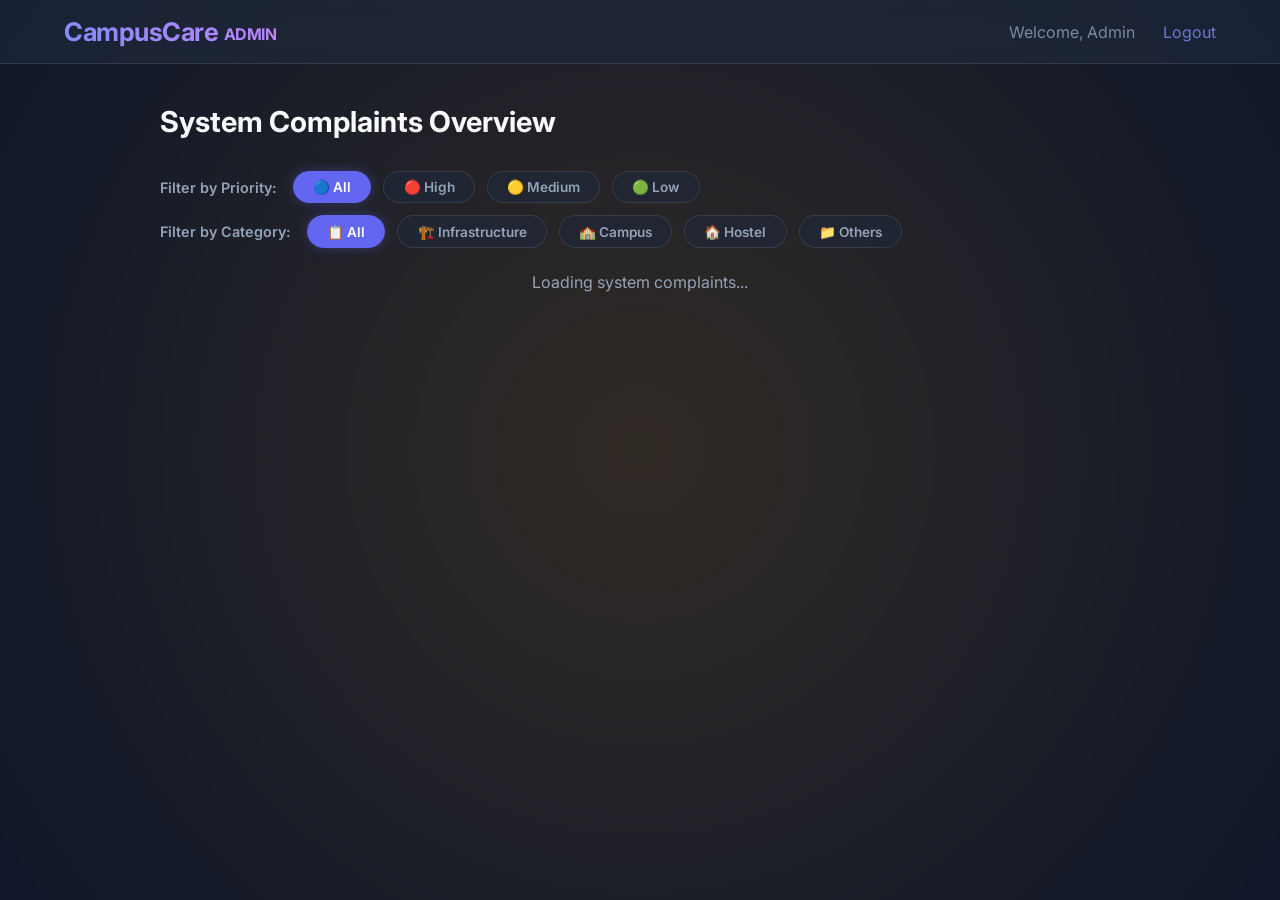
==== src/main/webapp/admin_dashboard.html @ 44514c83 "loin page changes" ====
<!DOCTYPE html>
<html lang="en">
<head>
    <meta charset="UTF-8">
    <meta name="viewport" content="width=device-width, initial-scale=1.0">
    <title>Admin Dashboard - CampusCare</title>
    <link href="https://fonts.googleapis.com/css2?family=Inter:wght@300;400;600;700&display=swap" rel="stylesheet">
    <link rel="stylesheet" href="css/style.css">
    <style>
        .background-anim {
            background: radial-gradient(circle, rgba(245, 158, 11, 0.15) 0%, rgba(15,23,42,1) 50%);
        }
        .admin-controls {
            display: flex;
            gap: 1rem;
            margin-top: 1.5rem;
            padding-top: 1rem;
            border-top: 1px solid var(--glass-border);
            align-items: center;
            flex-wrap: wrap;
        }
        .admin-controls select {
            padding: 0.5rem 0.8rem;
            border-radius: 5px;
            background: rgba(15,23,42,0.8);
            color: white;
            border: 1px solid var(--glass-border);
            flex: 1;
            min-width: 140px;
        }
        .admin-controls button.update-btn {
            padding: 0.5rem 1.2rem;
            border-radius: 5px;
            background: var(--warning);
            color: white;
            border: none;
            cursor: pointer;
            font-weight: 600;
            transition: opacity 0.2s;
        }
        .admin-controls button.update-btn:hover { opacity: 0.85; }

        /* Filter Bars */
        .priority-filter-bar {
            display: flex;
            gap: 0.75rem;
            align-items: center;
            flex-wrap: wrap;
            margin-bottom: 0.75rem;
        }
        .priority-filter-bar span {
            color: var(--text-muted);
            font-size: 0.9rem;
            font-weight: 600;
            margin-right: 0.25rem;
        }
        .filter-btn {
            padding: 0.45rem 1.2rem;
            border-radius: 30px;
            border: 1px solid var(--glass-border);
            background: rgba(30,41,59,0.6);
            color: var(--text-muted);
            cursor: pointer;
            font-size: 0.85rem;
            font-weight: 600;
            transition: all 0.25s ease;
        }
        .filter-btn:hover { opacity: 0.9; transform: translateY(-1px); }
        .filter-btn.active, .filter-btn:focus { outline: none; }

        /* Priority filter active states */
        .filter-btn.all.active    { background: #6366f1; color: white; border-color: #6366f1; box-shadow: 0 0 12px rgba(99,102,241,0.35); }
        .filter-btn.high.active   { background: #ef4444; color: white; border-color: #ef4444; box-shadow: 0 0 12px rgba(239,68,68,0.35); }
        .filter-btn.medium.active { background: #f59e0b; color: white; border-color: #f59e0b; box-shadow: 0 0 12px rgba(245,158,11,0.35); }
        .filter-btn.low.active    { background: #10b981; color: white; border-color: #10b981; box-shadow: 0 0 12px rgba(16,185,129,0.35); }

        /* Category filter active states */
        .filter-btn.cat-all.active           { background: #6366f1; color: white; border-color: #6366f1; box-shadow: 0 0 12px rgba(99,102,241,0.35); }
        .filter-btn.infrastructure.active    { background: #3b82f6; color: white; border-color: #3b82f6; box-shadow: 0 0 12px rgba(59,130,246,0.35); }
        .filter-btn.campus.active            { background: #8b5cf6; color: white; border-color: #8b5cf6; box-shadow: 0 0 12px rgba(139,92,246,0.35); }
        .filter-btn.hostel.active            { background: #ec4899; color: white; border-color: #ec4899; box-shadow: 0 0 12px rgba(236,72,153,0.35); }
        .filter-btn.others.active            { background: #64748b; color: white; border-color: #64748b; box-shadow: 0 0 12px rgba(100,116,139,0.35); }

        /* Priority left-border helpers */
        .priority-high   { border-left: 4px solid #ef4444 !important; }
        .priority-medium { border-left: 4px solid #f59e0b !important; }
        .priority-low    { border-left: 4px solid #10b981 !important; }

        /* Section headers */
        .section-heading {
            font-size: 1rem;
            font-weight: 700;
            letter-spacing: 0.08em;
            text-transform: uppercase;
            padding: 0.5rem 1rem;
            border-radius: 8px;
            margin: 1.5rem 0 0.75rem 0;
        }
        .section-heading.high   { color: #ef4444; background: rgba(239,68,68,0.08); border: 1px solid rgba(239,68,68,0.2); }
        .section-heading.medium { color: #f59e0b; background: rgba(245,158,11,0.08); border: 1px solid rgba(245,158,11,0.2); }
        .section-heading.low    { color: #10b981; background: rgba(16,185,129,0.08); border: 1px solid rgba(16,185,129,0.2); }

        /* Category badge */
        .badge-category {
            background: rgba(99,102,241,0.15);
            color: #a5b4fc;
            border: 1px solid rgba(99,102,241,0.3);
            padding: 0.2rem 0.6rem;
            border-radius: 20px;
            font-size: 0.75rem;
            font-weight: 600;
        }

        #results-info {
            color: var(--text-muted);
            font-size: 0.85rem;
            margin-bottom: 1rem;
        }
    </style>
</head>
<body>
    <div class="background-anim"></div>
    <div class="nav-overlay" id="nav-overlay"></div>
    <header class="glass-header">
        <a href="index.html" style="text-decoration:none;">
            <div class="logo">CampusCare <span style="font-size:1rem; color:var(--warning); vertical-align:middle;">ADMIN</span></div>
        </a>
        <button class="hamburger" id="hamburger" aria-label="Toggle navigation" aria-expanded="false">
            <span></span><span></span><span></span>
        </button>
        <nav id="main-nav">
            <span class="nav-link" style="color:var(--text-muted);">Welcome, Admin</span>
            <!-- ✅ FIXED: Points to AdminLogoutServlet instead of admin_login.html -->
            <a href="AdminLogoutServlet" class="nav-link active" style="color:var(--warning);">Logout</a>
        </nav>
    </header>

    <div class="dashboard-container">
        <div id="error-alert" class="alert alert-error" style="max-width:960px; margin:0 auto 1.5rem auto;"></div>
        <div id="success-alert" class="alert alert-success" style="max-width:960px; margin:0 auto 1.5rem auto;"></div>

        <div style="max-width:960px; margin:0 auto;">
            <div class="dashboard-header">
                <h2 class="dashboard-title">System Complaints Overview</h2>
            </div>

            <!-- Priority Filter Buttons -->
            <div class="priority-filter-bar">
                <span>Filter by Priority:</span>
                <button class="filter-btn all active" id="filter-all"    onclick="applyPriorityFilter('All')">🔵 All</button>
                <button class="filter-btn high"       id="filter-high"   onclick="applyPriorityFilter('High')">🔴 High</button>
                <button class="filter-btn medium"     id="filter-medium" onclick="applyPriorityFilter('Medium')">🟡 Medium</button>
                <button class="filter-btn low"        id="filter-low"    onclick="applyPriorityFilter('Low')">🟢 Low</button>
            </div>

            <!-- Category Filter Buttons -->
            <div class="priority-filter-bar">
                <span>Filter by Category:</span>
                <button class="filter-btn cat-all active" id="filter-cat-all"        onclick="applyCategoryFilter('All')">📋 All</button>
                <button class="filter-btn infrastructure" id="filter-infrastructure" onclick="applyCategoryFilter('Infrastructure')">🏗️ Infrastructure</button>
                <button class="filter-btn campus"         id="filter-campus"         onclick="applyCategoryFilter('Campus')">🏫 Campus</button>
                <button class="filter-btn hostel"         id="filter-hostel"         onclick="applyCategoryFilter('Hostel')">🏠 Hostel</button>
                <button class="filter-btn others"         id="filter-others"         onclick="applyCategoryFilter('Others')">📁 Others</button>
            </div>

            <div id="results-info"></div>
            <div class="complaint-list" id="admin-complaints-container">
                <p style="text-align:center; color:var(--text-muted);">Loading system complaints...</p>
            </div>
        </div>
    </div>

    <script src="js/script.js"></script>
    <script>
        let currentPriorityFilter = 'All';
        let currentCategoryFilter = 'All';
        let allComplaints = [];

        document.addEventListener('DOMContentLoaded', () => {
            loadComplaints();
        });

        function loadComplaints() {
            fetch('AdminDashboardServlet')
                .then(response => {
                    if (!response.ok) {
                        if (response.status === 401) {
                            window.location.href = 'admin_login.html?error=Session expired. Please login again.';
                        }
                        throw new Error('Failed to load complaints');
                    }
                    return response.json();
                })
                .then(data => {
                    allComplaints = data;
                    renderComplaints();
                })
                .catch(err => {
                    if (err.message !== 'Failed to load complaints') console.error(err);
                });
        }

        function applyPriorityFilter(priority) {
            currentPriorityFilter = priority;
            document.querySelectorAll('.filter-btn.all, .filter-btn.high, .filter-btn.medium, .filter-btn.low')
                    .forEach(btn => btn.classList.remove('active'));
            const btnMap = { All: 'filter-all', High: 'filter-high', Medium: 'filter-medium', Low: 'filter-low' };
            document.getElementById(btnMap[priority]).classList.add('active');
            renderComplaints();
        }

        function applyCategoryFilter(category) {
            currentCategoryFilter = category;
            document.querySelectorAll('.filter-btn.cat-all, .filter-btn.infrastructure, .filter-btn.campus, .filter-btn.hostel, .filter-btn.others')
                    .forEach(btn => btn.classList.remove('active'));
            const btnMap = {
                All: 'filter-cat-all',
                Infrastructure: 'filter-infrastructure',
                Campus: 'filter-campus',
                Hostel: 'filter-hostel',
                Others: 'filter-others'
            };
            document.getElementById(btnMap[category]).classList.add('active');
            renderComplaints();
        }

        function renderComplaints() {
            const container = document.getElementById('admin-complaints-container');
            const info      = document.getElementById('results-info');
            container.innerHTML = '';

            let list = allComplaints;

            if (currentPriorityFilter !== 'All') {
                list = list.filter(c => (c.priority || 'Medium') === currentPriorityFilter);
            }

            if (currentCategoryFilter !== 'All') {
                list = list.filter(c => (c.category || 'Others') === currentCategoryFilter);
            }

            if (list.length === 0) {
                info.textContent = '';
                let msg = 'No complaints found';
                if (currentPriorityFilter !== 'All') msg += ` for <strong>${currentPriorityFilter} Priority</strong>`;
                if (currentCategoryFilter !== 'All') msg += ` in <strong>${currentCategoryFilter}</strong>`;
                container.innerHTML = `<div class="glass-card" style="text-align:center; padding: 3rem;"><p>${msg}.</p></div>`;
                return;
            }

            let infoText = `Showing ${list.length} complaint${list.length !== 1 ? 's' : ''}`;
            if (currentPriorityFilter !== 'All') infoText += ` · ${currentPriorityFilter} Priority`;
            if (currentCategoryFilter !== 'All') infoText += ` · ${currentCategoryFilter}`;
            info.textContent = infoText;

            if (currentPriorityFilter === 'All' && currentCategoryFilter === 'All') {
                ['High', 'Medium', 'Low'].forEach(p => {
                    const group = list.filter(c => (c.priority || 'Medium') === p);
                    if (group.length === 0) return;
                    const heading = document.createElement('div');
                    heading.className = `section-heading ${p.toLowerCase()}`;
                    heading.innerHTML = `${getPriorityIcon(p)} ${p} Priority <span style="font-size:0.8rem; font-weight:400;">(${group.length})</span>`;
                    container.appendChild(heading);
                    group.forEach(c => container.appendChild(buildCard(c)));
                });
            } else {
                list.forEach(c => container.appendChild(buildCard(c)));
            }
        }

        function buildCard(complaint) {
            const date = new Date(complaint.date).toLocaleDateString(undefined, {
                year: 'numeric', month: 'short', day: 'numeric', hour: '2-digit', minute: '2-digit'
            });
            const priority = complaint.priority || 'Medium';
            const category = complaint.category || 'Others';

            const item = document.createElement('div');
            item.className = `glass-card complaint-item priority-${priority.toLowerCase()}`;
            item.innerHTML = `
                <div class="complaint-header">
                    <div class="complaint-title">${complaint.title}</div>
                    <div style="display:flex; gap:0.5rem; align-items:center; flex-wrap:wrap;">
                        <span class="badge badge-category">${getCategoryIcon(category)} ${category}</span>
                        <span class="badge ${getPriorityBadgeClass(priority)}">${getPriorityIcon(priority)} ${priority}</span>
                        <span class="badge ${getBadgeClass(complaint.status)}">${complaint.status}</span>
                    </div>
                </div>
                <div class="complaint-desc">${complaint.description}</div>
                <div class="complaint-meta">
                    <span>Reported by: <strong>${complaint.student_name}</strong></span>
                    <span>ID: #${complaint.id} &bull; ${date}</span>
                </div>
                <div class="admin-controls">
                    <select id="status-${complaint.id}">
                        <option value="Pending"     ${complaint.status === 'Pending'     ? 'selected' : ''}>Pending</option>
                        <option value="In Progress" ${complaint.status === 'In Progress' ? 'selected' : ''}>In Progress</option>
                        <option value="Resolved"    ${complaint.status === 'Resolved'    ? 'selected' : ''}>Resolved</option>
                    </select>
                    <button class="update-btn" onclick="updateStatus(${complaint.id})">Update Status</button>
                </div>
            `;
            return item;
        }

        function updateStatus(id) {
            const statusBox = document.getElementById(`status-${id}`);
            const newStatus = statusBox.value;

            const formData = new URLSearchParams();
            formData.append('id', id);
            formData.append('status', newStatus);

            fetch('UpdateComplaintServlet', {
                method: 'POST',
                headers: { 'Content-Type': 'application/x-www-form-urlencoded' },
                body: formData.toString()
            })
            .then(response => {
                if (response.ok) {
                    const successDiv = document.getElementById('success-alert');
                    successDiv.textContent = 'Status updated successfully!';
                    successDiv.style.display = 'block';
                    setTimeout(() => successDiv.style.display = 'none', 3000);
                    loadComplaints();
                } else {
                    const errorDiv = document.getElementById('error-alert');
                    errorDiv.textContent = 'Failed to update status.';
                    errorDiv.style.display = 'block';
                    setTimeout(() => errorDiv.style.display = 'none', 3000);
                }
            })
            .catch(err => console.error(err));
        }

        function getPriorityBadgeClass(priority) {
            if (priority === 'High') return 'badge-priority-high';
            if (priority === 'Low')  return 'badge-priority-low';
            return 'badge-priority-medium';
        }

        function getPriorityIcon(priority) {
            if (priority === 'High') return '🔴';
            if (priority === 'Low')  return '🟢';
            return '🟡';
        }

        function getCategoryIcon(category) {
            if (category === 'Infrastructure') return '🏗️';
            if (category === 'Campus')         return '🏫';
            if (category === 'Hostel')         return '🏠';
            return '📁';
        }
    </script>
</body>
</html>
---- src/main/webapp/css/style.css ----
:root {
    --primary-color: #6366f1;
    --primary-hover: #4f46e5;
    --secondary-color: #1e293b;
    --background-color: #0f172a;
    --text-main: #f8fafc;
    --text-muted: #94a3b8;
    --glass-bg: rgba(30, 41, 59, 0.7);
    --glass-border: rgba(255, 255, 255, 0.1);
    --success: #10b981;
    --warning: #f59e0b;
    --danger: #ef4444;
}

* {
    margin: 0;
    padding: 0;
    box-sizing: border-box;
    font-family: 'Inter', sans-serif;
}

body {
    background-color: var(--background-color);
    color: var(--text-main);
    min-height: 100vh;
    overflow-x: hidden;
    position: relative;
}

/* =============================================
   BACKGROUND ANIMATION
   ============================================= */
.background-anim {
    position: fixed;
    top: -50%;
    left: -50%;
    width: 200%;
    height: 200%;
    background: radial-gradient(circle, rgba(99,102,241,0.15) 0%, rgba(15,23,42,1) 50%);
    animation: rotateBg 30s linear infinite;
    z-index: -1;
}

@keyframes rotateBg {
    0%   { transform: rotate(0deg); }
    100% { transform: rotate(360deg); }
}

/* =============================================
   HEADER & NAV
   ============================================= */
.glass-header {
    background: var(--glass-bg);
    backdrop-filter: blur(12px);
    -webkit-backdrop-filter: blur(12px);
    border-bottom: 1px solid var(--glass-border);
    padding: 1rem 5%;
    display: flex;
    justify-content: space-between;
    align-items: center;
    position: sticky;
    top: 0;
    z-index: 100;
    gap: 1rem;
}

.logo {
    font-size: 1.6rem;
    font-weight: 700;
    background: linear-gradient(45deg, #818cf8, #c084fc);
    -webkit-background-clip: text;
    -webkit-text-fill-color: transparent;
    letter-spacing: -0.5px;
    white-space: nowrap;
    flex-shrink: 0;
}

/* Hamburger button — hidden on desktop */
.hamburger {
    display: none;
    flex-direction: column;
    justify-content: center;
    gap: 5px;
    background: none;
    border: none;
    cursor: pointer;
    padding: 8px;
    z-index: 10000;
    flex-shrink: 0;
    -webkit-tap-highlight-color: transparent;
}

.hamburger span {
    display: block;
    width: 26px;
    height: 3px;
    background: var(--text-main);
    border-radius: 3px;
    transition: all 0.3s ease;
    pointer-events: none;
}

.hamburger.open span:nth-child(1) { transform: translateY(8px) rotate(45deg); }
.hamburger.open span:nth-child(2) { opacity: 0; transform: scaleX(0); }
.hamburger.open span:nth-child(3) { transform: translateY(-8px) rotate(-45deg); }

/* Dark overlay behind nav drawer */
.nav-overlay {
    display: none;
    position: fixed;
    inset: 0;
    background: rgba(0, 0, 0, 0.55);
    z-index: 9998;
    -webkit-tap-highlight-color: transparent;
    pointer-events: none;
}

.nav-overlay.open {
    display: block;
    pointer-events: auto;
}

nav {
    display: flex;
    align-items: center;
    gap: 0.25rem;
}

nav .nav-link {
    color: var(--text-main);
    text-decoration: none;
    margin-left: 1.5rem;
    font-weight: 400;
    transition: all 0.3s ease;
    opacity: 0.8;
    white-space: nowrap;
}

nav .nav-link:hover,
nav .nav-link.active {
    color: #818cf8 !important;
    pointer-events: auto !important;
}
nav.open .nav-link {
    pointer-events: auto !important;
    cursor: pointer !important;
}

/* =============================================
   HERO SECTION
   ============================================= */
.hero-section {
    display: flex;
    align-items: center;
    justify-content: space-between;
    padding: 8% 8%;
    min-height: calc(100vh - 70px);
    gap: 3rem;
}

.hero-content {
    flex: 1;
    max-width: 600px;
}

.hero-title {
    font-size: 3.2rem;
    line-height: 1.2;
    margin-bottom: 1.5rem;
    font-weight: 700;
}

.hero-subtitle {
    font-size: 1.15rem;
    color: var(--text-muted);
    margin-bottom: 2.5rem;
    line-height: 1.6;
}

.hero-buttons {
    display: flex;
    flex-wrap: wrap;
    gap: 1rem;
}

.hero-graphic {
    flex: 1;
    display: flex;
    justify-content: flex-end;
}

/* =============================================
   BUTTONS
   ============================================= */
.btn {
    padding: 0.8rem 2rem;
    border-radius: 50px;
    text-decoration: none;
    font-weight: 600;
    font-size: 1rem;
    transition: all 0.3s ease;
    display: inline-block;
    cursor: pointer;
    border: none;
    text-align: center;
}

.btn-primary {
    background: var(--primary-color);
    color: white;
    box-shadow: 0 4px 15px rgba(99, 102, 241, 0.4);
}

.btn-primary:hover {
    background: var(--primary-hover);
    transform: translateY(-2px);
    box-shadow: 0 6px 20px rgba(99, 102, 241, 0.6);
}

.btn-secondary {
    background: transparent;
    color: var(--text-main);
    border: 1px solid var(--text-muted);
}

.btn-secondary:hover {
    border-color: var(--text-main);
    background: rgba(255, 255, 255, 0.05);
}

/* =============================================
   GLASS CARD
   ============================================= */
.glass-card {
    background: var(--glass-bg);
    backdrop-filter: blur(16px);
    border: 1px solid var(--glass-border);
    border-radius: 20px;
    padding: 2.5rem;
    box-shadow: 0 8px 32px rgba(0, 0, 0, 0.3);
}

.floating-card {
    animation: float 6s ease-in-out infinite;
    max-width: 350px;
    width: 100%;
}

@keyframes float {
    0%   { transform: translateY(0px); }
    50%  { transform: translateY(-20px); }
    100% { transform: translateY(0px); }
}

.floating-card h3 {
    margin-bottom: 1rem;
    font-size: 1.5rem;
    color: #e2e8f0;
}

.floating-card p {
    color: var(--text-muted);
    margin-bottom: 2rem;
}

.status-indicator {
    display: flex;
    align-items: center;
    gap: 0.8rem;
    color: var(--success);
    font-weight: 600;
    font-size: 0.9rem;
}

.dot {
    width: 10px;
    height: 10px;
    background: var(--success);
    border-radius: 50%;
    box-shadow: 0 0 10px var(--success);
    animation: pulse 2s infinite;
    flex-shrink: 0;
}

@keyframes pulse {
    0%   { box-shadow: 0 0 0 0 rgba(16, 185, 129, 0.7); }
    70%  { box-shadow: 0 0 0 10px rgba(16, 185, 129, 0); }
    100% { box-shadow: 0 0 0 0 rgba(16, 185, 129, 0); }
}

/* =============================================
   AUTH FORMS
   ============================================= */
.auth-container {
    display: flex;
    justify-content: center;
    align-items: center;
    min-height: calc(100vh - 70px);
    padding: 2rem 1rem;
}

.auth-card {
    width: 100%;
    max-width: 450px;
}

.auth-title {
    text-align: center;
    margin-bottom: 2rem;
    font-size: 1.8rem;
}

.form-group {
    margin-bottom: 1.5rem;
}

.form-group label {
    display: block;
    margin-bottom: 0.5rem;
    color: var(--text-muted);
    font-size: 0.9rem;
}

.form-control {
    width: 100%;
    padding: 0.9rem 1rem;
    border-radius: 10px;
    background: rgba(15, 23, 42, 0.6);
    border: 1px solid var(--glass-border);
    color: white;
    font-size: 1rem;
    transition: border-color 0.3s ease;
}

.form-control:focus {
    outline: none;
    border-color: var(--primary-color);
    box-shadow: 0 0 0 2px rgba(99, 102, 241, 0.2);
}

.submit-btn {
    width: 100%;
    margin-top: 1rem;
    padding: 1rem;
    border-radius: 10px;
    font-size: 1.05rem;
}

.alert {
    padding: 1rem;
    border-radius: 8px;
    margin-bottom: 1.5rem;
    text-align: center;
    display: none;
}

.alert-error {
    background: rgba(239, 68, 68, 0.1);
    color: #fca5a5;
    border: 1px solid rgba(239, 68, 68, 0.2);
}

.alert-success {
    background: rgba(16, 185, 129, 0.1);
    color: #6ee7b7;
    border: 1px solid rgba(16, 185, 129, 0.2);
}

.auth-links {
    text-align: center;
    margin-top: 1.5rem;
    color: var(--text-muted);
    font-size: 0.95rem;
}

.auth-links a {
    color: var(--primary-color);
    text-decoration: none;
}

.auth-links a:hover {
    text-decoration: underline;
}

/* =============================================
   DASHBOARD
   ============================================= */
.dashboard-container {
    padding: 2.5rem 5%;
}

.dashboard-header {
    display: flex;
    justify-content: space-between;
    align-items: center;
    margin-bottom: 2rem;
    gap: 1rem;
    flex-wrap: wrap;
}

.dashboard-title {
    font-size: 1.8rem;
}

.complaint-list {
    display: grid;
    gap: 1.5rem;
    margin-top: 1.5rem;
}

.complaint-item {
    padding: 1.5rem;
    transition: transform 0.3s ease;
}

.complaint-item:hover {
    transform: translateY(-2px);
}

.complaint-header {
    display: flex;
    justify-content: space-between;
    align-items: flex-start;
    margin-bottom: 1rem;
    gap: 0.75rem;
    flex-wrap: wrap;
}

.complaint-title {
    font-size: 1.15rem;
    font-weight: 600;
    flex: 1;
    min-width: 0;
    word-break: break-word;
}

.badge {
    padding: 0.3rem 0.8rem;
    border-radius: 20px;
    font-size: 0.78rem;
    font-weight: 600;
    white-space: nowrap;
}

.badge-pending {
    background: rgba(245, 158, 11, 0.1);
    color: var(--warning);
    border: 1px solid rgba(245, 158, 11, 0.2);
}

.badge-progress {
    background: rgba(99, 102, 241, 0.1);
    color: #818cf8;
    border: 1px solid rgba(99, 102, 241, 0.2);
}

.badge-resolved {
    background: rgba(16, 185, 129, 0.1);
    color: var(--success);
    border: 1px solid rgba(16, 185, 129, 0.2);
}

/* Priority Badges */
.badge-priority-high {
    background: rgba(239, 68, 68, 0.12);
    color: #f87171;
    border: 1px solid rgba(239, 68, 68, 0.3);
}

.badge-priority-medium {
    background: rgba(245, 158, 11, 0.12);
    color: #fbbf24;
    border: 1px solid rgba(245, 158, 11, 0.3);
}

.badge-priority-low {
    background: rgba(16, 185, 129, 0.12);
    color: #34d399;
    border: 1px solid rgba(16, 185, 129, 0.3);
}

/* Priority select in complaint form */
.priority-select {
    appearance: none;
    -webkit-appearance: none;
    background-image: url("data:image/svg+xml,%3Csvg xmlns='http://www.w3.org/2000/svg' width='12' height='12' viewBox='0 0 12 12'%3E%3Cpath fill='%2394a3b8' d='M6 8L1 3h10z'/%3E%3C/svg%3E");
    background-repeat: no-repeat;
    background-position: right 1rem center;
    padding-right: 2.5rem;
    cursor: pointer;
}

.priority-select option {
    background: #1e293b;
    color: white;
}

.complaint-desc {
    color: var(--text-muted);
    line-height: 1.6;
    margin-bottom: 1rem;
    word-break: break-word;
}

.complaint-meta {
    font-size: 0.85rem;
    color: #64748b;
    display: flex;
    justify-content: space-between;
    flex-wrap: wrap;
    gap: 0.4rem;
}

/* =============================================
   MODAL
   ============================================= */
.modal {
    display: none;
    position: fixed;
    top: 0;
    left: 0;
    width: 100%;
    height: 100%;
    background: rgba(0, 0, 0, 0.6);
    backdrop-filter: blur(5px);
    z-index: 1000;
    justify-content: center;
    align-items: center;
    padding: 1rem;
    overflow-y: auto;
}

.modal.active {
    display: flex;
}

.modal-content {
    width: 100%;
    max-width: 520px;
    position: relative;
    animation: slideUp 0.3s ease-out;
    margin: auto;
}

@keyframes slideUp {
    from { opacity: 0; transform: translateY(20px); }
    to   { opacity: 1; transform: translateY(0); }
}

.close-btn {
    position: absolute;
    top: 1.2rem;
    right: 1.2rem;
    background: none;
    border: none;
    color: var(--text-muted);
    font-size: 1.5rem;
    cursor: pointer;
    transition: color 0.3s ease;
    line-height: 1;
}

.close-btn:hover {
    color: white;
}

/* =============================================
   ADMIN DASHBOARD SPECIFIC
   ============================================= */
.admin-controls {
    display: flex;
    gap: 0.75rem;
    margin-top: 1.5rem;
    padding-top: 1rem;
    border-top: 1px solid var(--glass-border);
    align-items: center;
    flex-wrap: wrap;
}

.admin-controls select {
    padding: 0.5rem 0.8rem;
    border-radius: 5px;
    background: rgba(15,23,42,0.8);
    color: white;
    border: 1px solid var(--glass-border);
    flex: 1;
    min-width: 130px;
}

.admin-controls button.update-btn {
    padding: 0.5rem 1.2rem;
    border-radius: 5px;
    background: var(--warning);
    color: white;
    border: none;
    cursor: pointer;
    font-weight: 600;
    transition: opacity 0.2s;
    white-space: nowrap;
}

.admin-controls button.update-btn:hover { opacity: 0.85; }

/* Filter Bars */
.priority-filter-bar {
    display: flex;
    gap: 0.6rem;
    align-items: center;
    flex-wrap: wrap;
    margin-bottom: 0.75rem;
}

.priority-filter-bar span {
    color: var(--text-muted);
    font-size: 0.85rem;
    font-weight: 600;
    white-space: nowrap;
}

.filter-btn {
    padding: 0.4rem 1rem;
    border-radius: 30px;
    border: 1px solid var(--glass-border);
    background: rgba(30,41,59,0.6);
    color: var(--text-muted);
    cursor: pointer;
    font-size: 0.82rem;
    font-weight: 600;
    transition: all 0.25s ease;
}

.filter-btn:hover  { opacity: 0.9; transform: translateY(-1px); }
.filter-btn.active,
.filter-btn:focus  { outline: none; }

/* Priority filter active states */
.filter-btn.all.active    { background: #6366f1; color: white; border-color: #6366f1; box-shadow: 0 0 12px rgba(99,102,241,0.35); }
.filter-btn.high.active   { background: #ef4444; color: white; border-color: #ef4444; box-shadow: 0 0 12px rgba(239,68,68,0.35); }
.filter-btn.medium.active { background: #f59e0b; color: white; border-color: #f59e0b; box-shadow: 0 0 12px rgba(245,158,11,0.35); }
.filter-btn.low.active    { background: #10b981; color: white; border-color: #10b981; box-shadow: 0 0 12px rgba(16,185,129,0.35); }

/* Category filter active states */
.filter-btn.cat-all.active        { background: #6366f1; color: white; border-color: #6366f1; box-shadow: 0 0 12px rgba(99,102,241,0.35); }
.filter-btn.infrastructure.active { background: #3b82f6; color: white; border-color: #3b82f6; box-shadow: 0 0 12px rgba(59,130,246,0.35); }
.filter-btn.campus.active         { background: #8b5cf6; color: white; border-color: #8b5cf6; box-shadow: 0 0 12px rgba(139,92,246,0.35); }
.filter-btn.hostel.active         { background: #ec4899; color: white; border-color: #ec4899; box-shadow: 0 0 12px rgba(236,72,153,0.35); }
.filter-btn.others.active         { background: #64748b; color: white; border-color: #64748b; box-shadow: 0 0 12px rgba(100,116,139,0.35); }

/* Priority left-border helpers */
.priority-high   { border-left: 4px solid #ef4444 !important; }
.priority-medium { border-left: 4px solid #f59e0b !important; }
.priority-low    { border-left: 4px solid #10b981 !important; }

/* Section headers */
.section-heading {
    font-size: 0.9rem;
    font-weight: 700;
    letter-spacing: 0.08em;
    text-transform: uppercase;
    padding: 0.5rem 1rem;
    border-radius: 8px;
    margin: 1.5rem 0 0.75rem 0;
}

.section-heading.high   { color: #ef4444; background: rgba(239,68,68,0.08);   border: 1px solid rgba(239,68,68,0.2); }
.section-heading.medium { color: #f59e0b; background: rgba(245,158,11,0.08);  border: 1px solid rgba(245,158,11,0.2); }
.section-heading.low    { color: #10b981; background: rgba(16,185,129,0.08);  border: 1px solid rgba(16,185,129,0.2); }

/* Category badge */
.badge-category {
    background: rgba(99,102,241,0.15);
    color: #a5b4fc;
    border: 1px solid rgba(99,102,241,0.3);
    padding: 0.2rem 0.6rem;
    border-radius: 20px;
    font-size: 0.75rem;
    font-weight: 600;
}

#results-info {
    color: var(--text-muted);
    font-size: 0.85rem;
    margin-bottom: 1rem;
}

/* =============================================
   RESPONSIVE — TABLET  (max 900px)
   ============================================= */
@media (max-width: 900px) {
    .hero-section {
        flex-direction: column;
        padding: 6% 6%;
        min-height: auto;
        text-align: center;
        gap: 2.5rem;
    }

    .hero-content {
        max-width: 100%;
    }

    .hero-buttons {
        justify-content: center;
    }

    .hero-title {
        font-size: 2.6rem;
    }

    .hero-graphic {
        justify-content: center;
        width: 100%;
    }

    .floating-card {
        max-width: 400px;
        animation: none; /* reduce motion on smaller screens */
    }

    .dashboard-container {
        padding: 2rem 4%;
    }
}

/* =============================================
   RESPONSIVE — MOBILE  (max 640px)
   ============================================= */
@media (max-width: 640px) {

    /* Header */
    .glass-header {
        padding: 0.9rem 4%;
        flex-wrap: nowrap;
    }

    .logo {
        font-size: 1.35rem;
    }

    /* Show hamburger */
    .hamburger {
        display: flex;
    }

    /* Nav drawer — slides in from right */
    nav {
        position: fixed !important;
        top: 0 !important;
        right: 0 !important;
        bottom: 0 !important;
        width: 75% !important;
        max-width: 300px !important;
        height: 100vh !important;
        background: #0d1526 !important;
        border-left: 1px solid rgba(255,255,255,0.15) !important;
        padding: 80px 1.5rem 2rem !important;
        z-index: 9999 !important;
        flex-direction: column !important;
        align-items: flex-start !important;
        gap: 0 !important;
        display: flex !important;
        transform: translateX(110%) !important;
        transition: transform 0.3s ease !important;
        box-shadow: -8px 0 32px rgba(0,0,0,0.6) !important;
        overflow-y: auto !important;
    }

    nav.open {
        transform: translateX(0) !important;
    }

    nav .nav-link {
        margin-left: 0 !important;
        padding: 1rem 0 !important;
        font-size: 1.1rem !important;
        width: 100% !important;
        border-bottom: 1px solid rgba(255,255,255,0.1) !important;
        opacity: 1 !important;
        display: block !important;
        color: #f8fafc !important;
        text-decoration: none !important;
        -webkit-tap-highlight-color: transparent !important;
    }

    nav .nav-link:last-child {
        border-bottom: none !important;
    }

    nav .nav-link:active {
        color: #818cf8 !important;
    }

    /* Hero */
    .hero-section {
        padding: 8% 5%;
        gap: 2rem;
    }

    .hero-title {
        font-size: 2rem;
    }

    .hero-subtitle {
        font-size: 1rem;
    }

    .hero-buttons {
        flex-direction: column;
        align-items: center;
    }

    .hero-buttons .btn {
        width: 100%;
        max-width: 300px;
    }

    .btn-secondary {
        margin-left: 0;
    }

    .floating-card {
        max-width: 100%;
        padding: 1.5rem;
    }

    /* Auth */
    .auth-container {
        padding: 1.5rem 1rem;
        align-items: flex-start;
        padding-top: 2rem;
    }

    .auth-card {
        padding: 1.75rem 1.25rem;
    }

    .auth-title {
        font-size: 1.5rem;
    }

    /* Dashboard */
    .dashboard-container {
        padding: 1.5rem 4%;
    }

    .dashboard-header {
        flex-direction: column;
        align-items: flex-start;
        gap: 0.75rem;
    }

    .dashboard-title {
        font-size: 1.4rem;
    }

    .dashboard-header .btn {
        width: 100%;
        text-align: center;
    }

    /* Complaint cards */
    .glass-card {
        padding: 1.25rem;
        border-radius: 14px;
    }

    .complaint-header {
        flex-direction: column;
        gap: 0.6rem;
    }

    .complaint-title {
        font-size: 1.05rem;
    }

    .complaint-meta {
        flex-direction: column;
        gap: 0.25rem;
    }

    /* Admin controls */
    .admin-controls {
        flex-direction: column;
        align-items: stretch;
    }

    .admin-controls select,
    .admin-controls button.update-btn {
        width: 100%;
    }

    /* Filter bars */
    .priority-filter-bar {
        gap: 0.4rem;
    }

    .priority-filter-bar span {
        width: 100%;
        margin-bottom: 0.1rem;
    }

    .filter-btn {
        padding: 0.35rem 0.75rem;
        font-size: 0.78rem;
    }

    /* Modal */
    .modal {
        align-items: flex-end;
        padding: 0;
    }

    .modal-content {
        max-width: 100%;
        border-radius: 20px 20px 0 0;
        animation: slideUpMobile 0.3s ease-out;
        max-height: 92vh;
        overflow-y: auto;
    }

    @keyframes slideUpMobile {
        from { opacity: 0; transform: translateY(100%); }
        to   { opacity: 1; transform: translateY(0); }
    }

    /* Section headings */
    .section-heading {
        font-size: 0.8rem;
    }
}

/* =============================================
   RESPONSIVE — SMALL MOBILE  (max 400px)
   ============================================= */
@media (max-width: 400px) {
    .hero-title {
        font-size: 1.7rem;
    }

    .logo {
        font-size: 1.2rem;
    }

    .badge {
        font-size: 0.7rem;
        padding: 0.25rem 0.55rem;
    }
}
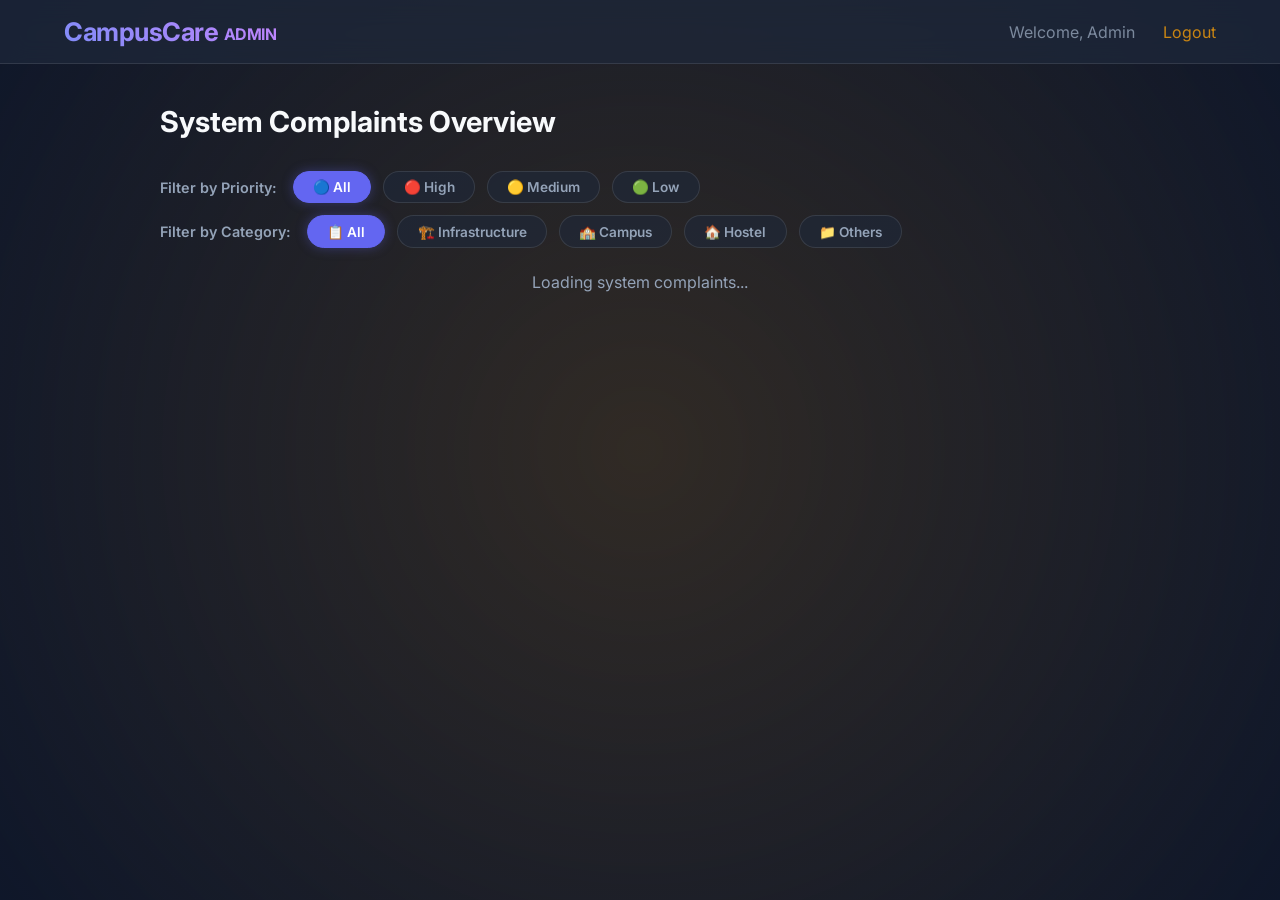
==== commit 16310c05: "changes for clickable action" ====
--- a/src/main/webapp/admin_dashboard.html
+++ b/src/main/webapp/admin_dashboard.html
@@ -7,115 +7,34 @@
     <link href="https://fonts.googleapis.com/css2?family=Inter:wght@300;400;600;700&display=swap" rel="stylesheet">
     <link rel="stylesheet" href="css/style.css">
     <style>
-        .background-anim {
-            background: radial-gradient(circle, rgba(245, 158, 11, 0.15) 0%, rgba(15,23,42,1) 50%);
-        }
-        .admin-controls {
-            display: flex;
-            gap: 1rem;
-            margin-top: 1.5rem;
-            padding-top: 1rem;
-            border-top: 1px solid var(--glass-border);
-            align-items: center;
-            flex-wrap: wrap;
-        }
-        .admin-controls select {
-            padding: 0.5rem 0.8rem;
-            border-radius: 5px;
-            background: rgba(15,23,42,0.8);
-            color: white;
-            border: 1px solid var(--glass-border);
-            flex: 1;
-            min-width: 140px;
-        }
-        .admin-controls button.update-btn {
-            padding: 0.5rem 1.2rem;
-            border-radius: 5px;
-            background: var(--warning);
-            color: white;
-            border: none;
-            cursor: pointer;
-            font-weight: 600;
-            transition: opacity 0.2s;
-        }
-        .admin-controls button.update-btn:hover { opacity: 0.85; }
-
-        /* Filter Bars */
-        .priority-filter-bar {
-            display: flex;
-            gap: 0.75rem;
-            align-items: center;
-            flex-wrap: wrap;
-            margin-bottom: 0.75rem;
-        }
-        .priority-filter-bar span {
-            color: var(--text-muted);
-            font-size: 0.9rem;
-            font-weight: 600;
-            margin-right: 0.25rem;
-        }
-        .filter-btn {
-            padding: 0.45rem 1.2rem;
-            border-radius: 30px;
-            border: 1px solid var(--glass-border);
-            background: rgba(30,41,59,0.6);
-            color: var(--text-muted);
-            cursor: pointer;
-            font-size: 0.85rem;
-            font-weight: 600;
-            transition: all 0.25s ease;
-        }
-        .filter-btn:hover { opacity: 0.9; transform: translateY(-1px); }
-        .filter-btn.active, .filter-btn:focus { outline: none; }
-
-        /* Priority filter active states */
-        .filter-btn.all.active    { background: #6366f1; color: white; border-color: #6366f1; box-shadow: 0 0 12px rgba(99,102,241,0.35); }
-        .filter-btn.high.active   { background: #ef4444; color: white; border-color: #ef4444; box-shadow: 0 0 12px rgba(239,68,68,0.35); }
-        .filter-btn.medium.active { background: #f59e0b; color: white; border-color: #f59e0b; box-shadow: 0 0 12px rgba(245,158,11,0.35); }
-        .filter-btn.low.active    { background: #10b981; color: white; border-color: #10b981; box-shadow: 0 0 12px rgba(16,185,129,0.35); }
-
-        /* Category filter active states */
-        .filter-btn.cat-all.active           { background: #6366f1; color: white; border-color: #6366f1; box-shadow: 0 0 12px rgba(99,102,241,0.35); }
-        .filter-btn.infrastructure.active    { background: #3b82f6; color: white; border-color: #3b82f6; box-shadow: 0 0 12px rgba(59,130,246,0.35); }
-        .filter-btn.campus.active            { background: #8b5cf6; color: white; border-color: #8b5cf6; box-shadow: 0 0 12px rgba(139,92,246,0.35); }
-        .filter-btn.hostel.active            { background: #ec4899; color: white; border-color: #ec4899; box-shadow: 0 0 12px rgba(236,72,153,0.35); }
-        .filter-btn.others.active            { background: #64748b; color: white; border-color: #64748b; box-shadow: 0 0 12px rgba(100,116,139,0.35); }
-
-        /* Priority left-border helpers */
-        .priority-high   { border-left: 4px solid #ef4444 !important; }
-        .priority-medium { border-left: 4px solid #f59e0b !important; }
-        .priority-low    { border-left: 4px solid #10b981 !important; }
-
-        /* Section headers */
-        .section-heading {
-            font-size: 1rem;
-            font-weight: 700;
-            letter-spacing: 0.08em;
-            text-transform: uppercase;
-            padding: 0.5rem 1rem;
-            border-radius: 8px;
-            margin: 1.5rem 0 0.75rem 0;
-        }
-        .section-heading.high   { color: #ef4444; background: rgba(239,68,68,0.08); border: 1px solid rgba(239,68,68,0.2); }
-        .section-heading.medium { color: #f59e0b; background: rgba(245,158,11,0.08); border: 1px solid rgba(245,158,11,0.2); }
-        .section-heading.low    { color: #10b981; background: rgba(16,185,129,0.08); border: 1px solid rgba(16,185,129,0.2); }
-
-        /* Category badge */
-        .badge-category {
-            background: rgba(99,102,241,0.15);
-            color: #a5b4fc;
-            border: 1px solid rgba(99,102,241,0.3);
-            padding: 0.2rem 0.6rem;
-            border-radius: 20px;
-            font-size: 0.75rem;
-            font-weight: 600;
-        }
-
-        #results-info {
-            color: var(--text-muted);
-            font-size: 0.85rem;
-            margin-bottom: 1rem;
-        }
+        .background-anim { background: radial-gradient(circle, rgba(245, 158, 11, 0.15) 0%, rgba(15,23,42,1) 50%); }
+        .admin-controls { display:flex; gap:1rem; margin-top:1.5rem; padding-top:1rem; border-top:1px solid var(--glass-border); align-items:center; flex-wrap:wrap; }
+        .admin-controls select { padding:0.5rem 0.8rem; border-radius:5px; background:rgba(15,23,42,0.8); color:white; border:1px solid var(--glass-border); flex:1; min-width:140px; }
+        .admin-controls button.update-btn { padding:0.5rem 1.2rem; border-radius:5px; background:var(--warning); color:white; border:none; cursor:pointer; font-weight:600; transition:opacity 0.2s; }
+        .admin-controls button.update-btn:hover { opacity:0.85; }
+        .priority-filter-bar { display:flex; gap:0.75rem; align-items:center; flex-wrap:wrap; margin-bottom:0.75rem; }
+        .priority-filter-bar span { color:var(--text-muted); font-size:0.9rem; font-weight:600; margin-right:0.25rem; }
+        .filter-btn { padding:0.45rem 1.2rem; border-radius:30px; border:1px solid var(--glass-border); background:rgba(30,41,59,0.6); color:var(--text-muted); cursor:pointer; font-size:0.85rem; font-weight:600; transition:all 0.25s ease; }
+        .filter-btn:hover { opacity:0.9; transform:translateY(-1px); }
+        .filter-btn.active, .filter-btn:focus { outline:none; }
+        .filter-btn.all.active    { background:#6366f1; color:white; border-color:#6366f1; box-shadow:0 0 12px rgba(99,102,241,0.35); }
+        .filter-btn.high.active   { background:#ef4444; color:white; border-color:#ef4444; box-shadow:0 0 12px rgba(239,68,68,0.35); }
+        .filter-btn.medium.active { background:#f59e0b; color:white; border-color:#f59e0b; box-shadow:0 0 12px rgba(245,158,11,0.35); }
+        .filter-btn.low.active    { background:#10b981; color:white; border-color:#10b981; box-shadow:0 0 12px rgba(16,185,129,0.35); }
+        .filter-btn.cat-all.active        { background:#6366f1; color:white; border-color:#6366f1; box-shadow:0 0 12px rgba(99,102,241,0.35); }
+        .filter-btn.infrastructure.active { background:#3b82f6; color:white; border-color:#3b82f6; box-shadow:0 0 12px rgba(59,130,246,0.35); }
+        .filter-btn.campus.active         { background:#8b5cf6; color:white; border-color:#8b5cf6; box-shadow:0 0 12px rgba(139,92,246,0.35); }
+        .filter-btn.hostel.active         { background:#ec4899; color:white; border-color:#ec4899; box-shadow:0 0 12px rgba(236,72,153,0.35); }
+        .filter-btn.others.active         { background:#64748b; color:white; border-color:#64748b; box-shadow:0 0 12px rgba(100,116,139,0.35); }
+        .priority-high   { border-left:4px solid #ef4444 !important; }
+        .priority-medium { border-left:4px solid #f59e0b !important; }
+        .priority-low    { border-left:4px solid #10b981 !important; }
+        .section-heading { font-size:1rem; font-weight:700; letter-spacing:0.08em; text-transform:uppercase; padding:0.5rem 1rem; border-radius:8px; margin:1.5rem 0 0.75rem 0; }
+        .section-heading.high   { color:#ef4444; background:rgba(239,68,68,0.08);  border:1px solid rgba(239,68,68,0.2); }
+        .section-heading.medium { color:#f59e0b; background:rgba(245,158,11,0.08); border:1px solid rgba(245,158,11,0.2); }
+        .section-heading.low    { color:#10b981; background:rgba(16,185,129,0.08); border:1px solid rgba(16,185,129,0.2); }
+        .badge-category { background:rgba(99,102,241,0.15); color:#a5b4fc; border:1px solid rgba(99,102,241,0.3); padding:0.2rem 0.6rem; border-radius:20px; font-size:0.75rem; font-weight:600; }
+        #results-info { color:var(--text-muted); font-size:0.85rem; margin-bottom:1rem; }
     </style>
 </head>
 <body>
@@ -123,28 +42,24 @@
     <div class="nav-overlay" id="nav-overlay"></div>
     <header class="glass-header">
         <a href="index.html" style="text-decoration:none;">
-            <div class="logo">CampusCare <span style="font-size:1rem; color:var(--warning); vertical-align:middle;">ADMIN</span></div>
+            <div class="logo">CampusCare <span style="font-size:1rem;color:var(--warning);vertical-align:middle;">ADMIN</span></div>
         </a>
         <button class="hamburger" id="hamburger" aria-label="Toggle navigation" aria-expanded="false">
             <span></span><span></span><span></span>
         </button>
         <nav id="main-nav">
             <span class="nav-link" style="color:var(--text-muted);">Welcome, Admin</span>
-            <!-- ✅ FIXED: Points to AdminLogoutServlet instead of admin_login.html -->
-            <a href="AdminLogoutServlet" class="nav-link active" style="color:var(--warning);">Logout</a>
+            <a href="AdminLogoutServlet" class="nav-link" style="color:var(--warning);" onclick="window.location.href='AdminLogoutServlet'; return false;">Logout</a>
         </nav>
     </header>
 
     <div class="dashboard-container">
-        <div id="error-alert" class="alert alert-error" style="max-width:960px; margin:0 auto 1.5rem auto;"></div>
-        <div id="success-alert" class="alert alert-success" style="max-width:960px; margin:0 auto 1.5rem auto;"></div>
-
-        <div style="max-width:960px; margin:0 auto;">
+        <div id="error-alert"   class="alert alert-error"   style="max-width:960px;margin:0 auto 1.5rem auto;"></div>
+        <div id="success-alert" class="alert alert-success" style="max-width:960px;margin:0 auto 1.5rem auto;"></div>
+        <div style="max-width:960px;margin:0 auto;">
             <div class="dashboard-header">
                 <h2 class="dashboard-title">System Complaints Overview</h2>
             </div>
-
-            <!-- Priority Filter Buttons -->
             <div class="priority-filter-bar">
                 <span>Filter by Priority:</span>
                 <button class="filter-btn all active" id="filter-all"    onclick="applyPriorityFilter('All')">🔵 All</button>
@@ -152,8 +67,6 @@
                 <button class="filter-btn medium"     id="filter-medium" onclick="applyPriorityFilter('Medium')">🟡 Medium</button>
                 <button class="filter-btn low"        id="filter-low"    onclick="applyPriorityFilter('Low')">🟢 Low</button>
             </div>
-
-            <!-- Category Filter Buttons -->
             <div class="priority-filter-bar">
                 <span>Filter by Category:</span>
                 <button class="filter-btn cat-all active" id="filter-cat-all"        onclick="applyCategoryFilter('All')">📋 All</button>
@@ -162,10 +75,9 @@
                 <button class="filter-btn hostel"         id="filter-hostel"         onclick="applyCategoryFilter('Hostel')">🏠 Hostel</button>
                 <button class="filter-btn others"         id="filter-others"         onclick="applyCategoryFilter('Others')">📁 Others</button>
             </div>
-
             <div id="results-info"></div>
             <div class="complaint-list" id="admin-complaints-container">
-                <p style="text-align:center; color:var(--text-muted);">Loading system complaints...</p>
+                <p style="text-align:center;color:var(--text-muted);">Loading system complaints...</p>
             </div>
         </div>
     </div>
@@ -176,111 +88,71 @@
         let currentCategoryFilter = 'All';
         let allComplaints = [];
 
-        document.addEventListener('DOMContentLoaded', () => {
-            loadComplaints();
-        });
+        document.addEventListener('DOMContentLoaded', () => { loadComplaints(); });
 
         function loadComplaints() {
             fetch('AdminDashboardServlet')
-                .then(response => {
-                    if (!response.ok) {
-                        if (response.status === 401) {
-                            window.location.href = 'admin_login.html?error=Session expired. Please login again.';
-                        }
-                        throw new Error('Failed to load complaints');
-                    }
-                    return response.json();
-                })
-                .then(data => {
-                    allComplaints = data;
-                    renderComplaints();
-                })
-                .catch(err => {
-                    if (err.message !== 'Failed to load complaints') console.error(err);
-                });
+                .then(r => { if (!r.ok) { if (r.status===401) window.location.href='admin_login.html?error=Session expired.'; throw new Error('Failed'); } return r.json(); })
+                .then(data => { allComplaints = data; renderComplaints(); })
+                .catch(err => { if (err.message !== 'Failed') console.error(err); });
         }
 
         function applyPriorityFilter(priority) {
             currentPriorityFilter = priority;
-            document.querySelectorAll('.filter-btn.all, .filter-btn.high, .filter-btn.medium, .filter-btn.low')
-                    .forEach(btn => btn.classList.remove('active'));
-            const btnMap = { All: 'filter-all', High: 'filter-high', Medium: 'filter-medium', Low: 'filter-low' };
-            document.getElementById(btnMap[priority]).classList.add('active');
+            document.querySelectorAll('.filter-btn.all,.filter-btn.high,.filter-btn.medium,.filter-btn.low').forEach(b=>b.classList.remove('active'));
+            document.getElementById({All:'filter-all',High:'filter-high',Medium:'filter-medium',Low:'filter-low'}[priority]).classList.add('active');
             renderComplaints();
         }
 
         function applyCategoryFilter(category) {
             currentCategoryFilter = category;
-            document.querySelectorAll('.filter-btn.cat-all, .filter-btn.infrastructure, .filter-btn.campus, .filter-btn.hostel, .filter-btn.others')
-                    .forEach(btn => btn.classList.remove('active'));
-            const btnMap = {
-                All: 'filter-cat-all',
-                Infrastructure: 'filter-infrastructure',
-                Campus: 'filter-campus',
-                Hostel: 'filter-hostel',
-                Others: 'filter-others'
-            };
-            document.getElementById(btnMap[category]).classList.add('active');
+            document.querySelectorAll('.filter-btn.cat-all,.filter-btn.infrastructure,.filter-btn.campus,.filter-btn.hostel,.filter-btn.others').forEach(b=>b.classList.remove('active'));
+            document.getElementById({All:'filter-cat-all',Infrastructure:'filter-infrastructure',Campus:'filter-campus',Hostel:'filter-hostel',Others:'filter-others'}[category]).classList.add('active');
             renderComplaints();
         }
 
         function renderComplaints() {
             const container = document.getElementById('admin-complaints-container');
-            const info      = document.getElementById('results-info');
+            const info = document.getElementById('results-info');
             container.innerHTML = '';
-
             let list = allComplaints;
-
-            if (currentPriorityFilter !== 'All') {
-                list = list.filter(c => (c.priority || 'Medium') === currentPriorityFilter);
-            }
-
-            if (currentCategoryFilter !== 'All') {
-                list = list.filter(c => (c.category || 'Others') === currentCategoryFilter);
-            }
-
+            if (currentPriorityFilter !== 'All') list = list.filter(c=>(c.priority||'Medium')===currentPriorityFilter);
+            if (currentCategoryFilter !== 'All') list = list.filter(c=>(c.category||'Others')===currentCategoryFilter);
             if (list.length === 0) {
                 info.textContent = '';
                 let msg = 'No complaints found';
                 if (currentPriorityFilter !== 'All') msg += ` for <strong>${currentPriorityFilter} Priority</strong>`;
                 if (currentCategoryFilter !== 'All') msg += ` in <strong>${currentCategoryFilter}</strong>`;
-                container.innerHTML = `<div class="glass-card" style="text-align:center; padding: 3rem;"><p>${msg}.</p></div>`;
+                container.innerHTML = `<div class="glass-card" style="text-align:center;padding:3rem;"><p>${msg}.</p></div>`;
                 return;
             }
-
-            let infoText = `Showing ${list.length} complaint${list.length !== 1 ? 's' : ''}`;
+            let infoText = `Showing ${list.length} complaint${list.length!==1?'s':''}`;
             if (currentPriorityFilter !== 'All') infoText += ` · ${currentPriorityFilter} Priority`;
             if (currentCategoryFilter !== 'All') infoText += ` · ${currentCategoryFilter}`;
             info.textContent = infoText;
-
             if (currentPriorityFilter === 'All' && currentCategoryFilter === 'All') {
-                ['High', 'Medium', 'Low'].forEach(p => {
-                    const group = list.filter(c => (c.priority || 'Medium') === p);
-                    if (group.length === 0) return;
-                    const heading = document.createElement('div');
-                    heading.className = `section-heading ${p.toLowerCase()}`;
-                    heading.innerHTML = `${getPriorityIcon(p)} ${p} Priority <span style="font-size:0.8rem; font-weight:400;">(${group.length})</span>`;
-                    container.appendChild(heading);
-                    group.forEach(c => container.appendChild(buildCard(c)));
+                ['High','Medium','Low'].forEach(p => {
+                    const group = list.filter(c=>(c.priority||'Medium')===p);
+                    if (!group.length) return;
+                    const h = document.createElement('div');
+                    h.className = `section-heading ${p.toLowerCase()}`;
+                    h.innerHTML = `${getPriorityIcon(p)} ${p} Priority <span style="font-size:0.8rem;font-weight:400;">(${group.length})</span>`;
+                    container.appendChild(h);
+                    group.forEach(c=>container.appendChild(buildCard(c)));
                 });
-            } else {
-                list.forEach(c => container.appendChild(buildCard(c)));
-            }
+            } else { list.forEach(c=>container.appendChild(buildCard(c))); }
         }
 
         function buildCard(complaint) {
-            const date = new Date(complaint.date).toLocaleDateString(undefined, {
-                year: 'numeric', month: 'short', day: 'numeric', hour: '2-digit', minute: '2-digit'
-            });
-            const priority = complaint.priority || 'Medium';
-            const category = complaint.category || 'Others';
-
+            const date = new Date(complaint.date).toLocaleDateString(undefined,{year:'numeric',month:'short',day:'numeric',hour:'2-digit',minute:'2-digit'});
+            const priority = complaint.priority||'Medium';
+            const category = complaint.category||'Others';
             const item = document.createElement('div');
             item.className = `glass-card complaint-item priority-${priority.toLowerCase()}`;
             item.innerHTML = `
                 <div class="complaint-header">
                     <div class="complaint-title">${complaint.title}</div>
-                    <div style="display:flex; gap:0.5rem; align-items:center; flex-wrap:wrap;">
+                    <div style="display:flex;gap:0.5rem;align-items:center;flex-wrap:wrap;">
                         <span class="badge badge-category">${getCategoryIcon(category)} ${category}</span>
                         <span class="badge ${getPriorityBadgeClass(priority)}">${getPriorityIcon(priority)} ${priority}</span>
                         <span class="badge ${getBadgeClass(complaint.status)}">${complaint.status}</span>
@@ -293,64 +165,34 @@
                 </div>
                 <div class="admin-controls">
                     <select id="status-${complaint.id}">
-                        <option value="Pending"     ${complaint.status === 'Pending'     ? 'selected' : ''}>Pending</option>
-                        <option value="In Progress" ${complaint.status === 'In Progress' ? 'selected' : ''}>In Progress</option>
-                        <option value="Resolved"    ${complaint.status === 'Resolved'    ? 'selected' : ''}>Resolved</option>
+                        <option value="Pending"     ${complaint.status==='Pending'?'selected':''}>Pending</option>
+                        <option value="In Progress" ${complaint.status==='In Progress'?'selected':''}>In Progress</option>
+                        <option value="Resolved"    ${complaint.status==='Resolved'?'selected':''}>Resolved</option>
                     </select>
                     <button class="update-btn" onclick="updateStatus(${complaint.id})">Update Status</button>
-                </div>
-            `;
+                </div>`;
             return item;
         }
 
         function updateStatus(id) {
-            const statusBox = document.getElementById(`status-${id}`);
-            const newStatus = statusBox.value;
-
+            const newStatus = document.getElementById(`status-${id}`).value;
             const formData = new URLSearchParams();
             formData.append('id', id);
             formData.append('status', newStatus);
-
-            fetch('UpdateComplaintServlet', {
-                method: 'POST',
-                headers: { 'Content-Type': 'application/x-www-form-urlencoded' },
-                body: formData.toString()
-            })
-            .then(response => {
-                if (response.ok) {
-                    const successDiv = document.getElementById('success-alert');
-                    successDiv.textContent = 'Status updated successfully!';
-                    successDiv.style.display = 'block';
-                    setTimeout(() => successDiv.style.display = 'none', 3000);
-                    loadComplaints();
-                } else {
-                    const errorDiv = document.getElementById('error-alert');
-                    errorDiv.textContent = 'Failed to update status.';
-                    errorDiv.style.display = 'block';
-                    setTimeout(() => errorDiv.style.display = 'none', 3000);
-                }
-            })
-            .catch(err => console.error(err));
+            fetch('UpdateComplaintServlet', { method:'POST', headers:{'Content-Type':'application/x-www-form-urlencoded'}, body:formData.toString() })
+                .then(r => {
+                    const div = document.getElementById(r.ok ? 'success-alert' : 'error-alert');
+                    div.textContent = r.ok ? 'Status updated successfully!' : 'Failed to update status.';
+                    div.style.display = 'block';
+                    setTimeout(()=>div.style.display='none', 3000);
+                    if (r.ok) loadComplaints();
+                })
+                .catch(err=>console.error(err));
         }
 
-        function getPriorityBadgeClass(priority) {
-            if (priority === 'High') return 'badge-priority-high';
-            if (priority === 'Low')  return 'badge-priority-low';
-            return 'badge-priority-medium';
-        }
-
-        function getPriorityIcon(priority) {
-            if (priority === 'High') return '🔴';
-            if (priority === 'Low')  return '🟢';
-            return '🟡';
-        }
-
-        function getCategoryIcon(category) {
-            if (category === 'Infrastructure') return '🏗️';
-            if (category === 'Campus')         return '🏫';
-            if (category === 'Hostel')         return '🏠';
-            return '📁';
-        }
+        function getPriorityBadgeClass(p) { return p==='High'?'badge-priority-high':p==='Low'?'badge-priority-low':'badge-priority-medium'; }
+        function getPriorityIcon(p)        { return p==='High'?'🔴':p==='Low'?'🟢':'🟡'; }
+        function getCategoryIcon(c)        { return c==='Infrastructure'?'🏗️':c==='Campus'?'🏫':c==='Hostel'?'🏠':'📁'; }
     </script>
 </body>
 </html>
--- a/src/main/webapp/css/style.css
+++ b/src/main/webapp/css/style.css
@@ -110,7 +110,7 @@
     position: fixed;
     inset: 0;
     background: rgba(0, 0, 0, 0.55);
-    z-index: 9998;
+    z-index: 9980; /* ✅ well below nav (9999) and nav links (10000) */
     -webkit-tap-highlight-color: transparent;
     pointer-events: none;
 }
@@ -139,11 +139,6 @@
 nav .nav-link:hover,
 nav .nav-link.active {
     color: #818cf8 !important;
-    pointer-events: auto !important;
-}
-nav.open .nav-link {
-    pointer-events: auto !important;
-    cursor: pointer !important;
 }
 
 /* =============================================
@@ -695,17 +690,11 @@
         gap: 2.5rem;
     }
 
-    .hero-content {
-        max-width: 100%;
-    }
-
-    .hero-buttons {
-        justify-content: center;
-    }
-
-    .hero-title {
-        font-size: 2.6rem;
-    }
+    .hero-content { max-width: 100%; }
+
+    .hero-buttons { justify-content: center; }
+
+    .hero-title { font-size: 2.6rem; }
 
     .hero-graphic {
         justify-content: center;
@@ -714,12 +703,10 @@
 
     .floating-card {
         max-width: 400px;
-        animation: none; /* reduce motion on smaller screens */
-    }
-
-    .dashboard-container {
-        padding: 2rem 4%;
-    }
+        animation: none;
+    }
+
+    .dashboard-container { padding: 2rem 4%; }
 }
 
 /* =============================================
@@ -727,20 +714,15 @@
    ============================================= */
 @media (max-width: 640px) {
 
-    /* Header */
     .glass-header {
         padding: 0.9rem 4%;
         flex-wrap: nowrap;
     }
 
-    .logo {
-        font-size: 1.35rem;
-    }
+    .logo { font-size: 1.35rem; }
 
     /* Show hamburger */
-    .hamburger {
-        display: flex;
-    }
+    .hamburger { display: flex; }
 
     /* Nav drawer — slides in from right */
     nav {
@@ -754,7 +736,7 @@
         background: #0d1526 !important;
         border-left: 1px solid rgba(255,255,255,0.15) !important;
         padding: 80px 1.5rem 2rem !important;
-        z-index: 9999 !important;
+        z-index: 9999 !important; /* ✅ stays above overlay which is now 9990 */
         flex-direction: column !important;
         align-items: flex-start !important;
         gap: 0 !important;
@@ -779,6 +761,9 @@
         display: block !important;
         color: #f8fafc !important;
         text-decoration: none !important;
+        pointer-events: auto !important;        /* ✅ ensure links are always clickable */
+        position: relative !important;          /* ✅ ensure links stack above overlay */
+        z-index: 10000 !important;              /* ✅ links sit above everything */
         -webkit-tap-highlight-color: transparent !important;
     }
 
@@ -796,13 +781,8 @@
         gap: 2rem;
     }
 
-    .hero-title {
-        font-size: 2rem;
-    }
-
-    .hero-subtitle {
-        font-size: 1rem;
-    }
+    .hero-title { font-size: 2rem; }
+    .hero-subtitle { font-size: 1rem; }
 
     .hero-buttons {
         flex-direction: column;
@@ -814,9 +794,7 @@
         max-width: 300px;
     }
 
-    .btn-secondary {
-        margin-left: 0;
-    }
+    .btn-secondary { margin-left: 0; }
 
     .floating-card {
         max-width: 100%;
@@ -830,18 +808,11 @@
         padding-top: 2rem;
     }
 
-    .auth-card {
-        padding: 1.75rem 1.25rem;
-    }
-
-    .auth-title {
-        font-size: 1.5rem;
-    }
+    .auth-card { padding: 1.75rem 1.25rem; }
+    .auth-title { font-size: 1.5rem; }
 
     /* Dashboard */
-    .dashboard-container {
-        padding: 1.5rem 4%;
-    }
+    .dashboard-container { padding: 1.5rem 4%; }
 
     .dashboard-header {
         flex-direction: column;
@@ -849,9 +820,7 @@
         gap: 0.75rem;
     }
 
-    .dashboard-title {
-        font-size: 1.4rem;
-    }
+    .dashboard-title { font-size: 1.4rem; }
 
     .dashboard-header .btn {
         width: 100%;
@@ -869,9 +838,7 @@
         gap: 0.6rem;
     }
 
-    .complaint-title {
-        font-size: 1.05rem;
-    }
+    .complaint-title { font-size: 1.05rem; }
 
     .complaint-meta {
         flex-direction: column;
@@ -890,9 +857,7 @@
     }
 
     /* Filter bars */
-    .priority-filter-bar {
-        gap: 0.4rem;
-    }
+    .priority-filter-bar { gap: 0.4rem; }
 
     .priority-filter-bar span {
         width: 100%;
@@ -923,26 +888,17 @@
         to   { opacity: 1; transform: translateY(0); }
     }
 
-    /* Section headings */
-    .section-heading {
-        font-size: 0.8rem;
-    }
+    .section-heading { font-size: 0.8rem; }
 }
 
 /* =============================================
    RESPONSIVE — SMALL MOBILE  (max 400px)
    ============================================= */
 @media (max-width: 400px) {
-    .hero-title {
-        font-size: 1.7rem;
-    }
-
-    .logo {
-        font-size: 1.2rem;
-    }
-
+    .hero-title { font-size: 1.7rem; }
+    .logo { font-size: 1.2rem; }
     .badge {
         font-size: 0.7rem;
         padding: 0.25rem 0.55rem;
     }
-}
+}
